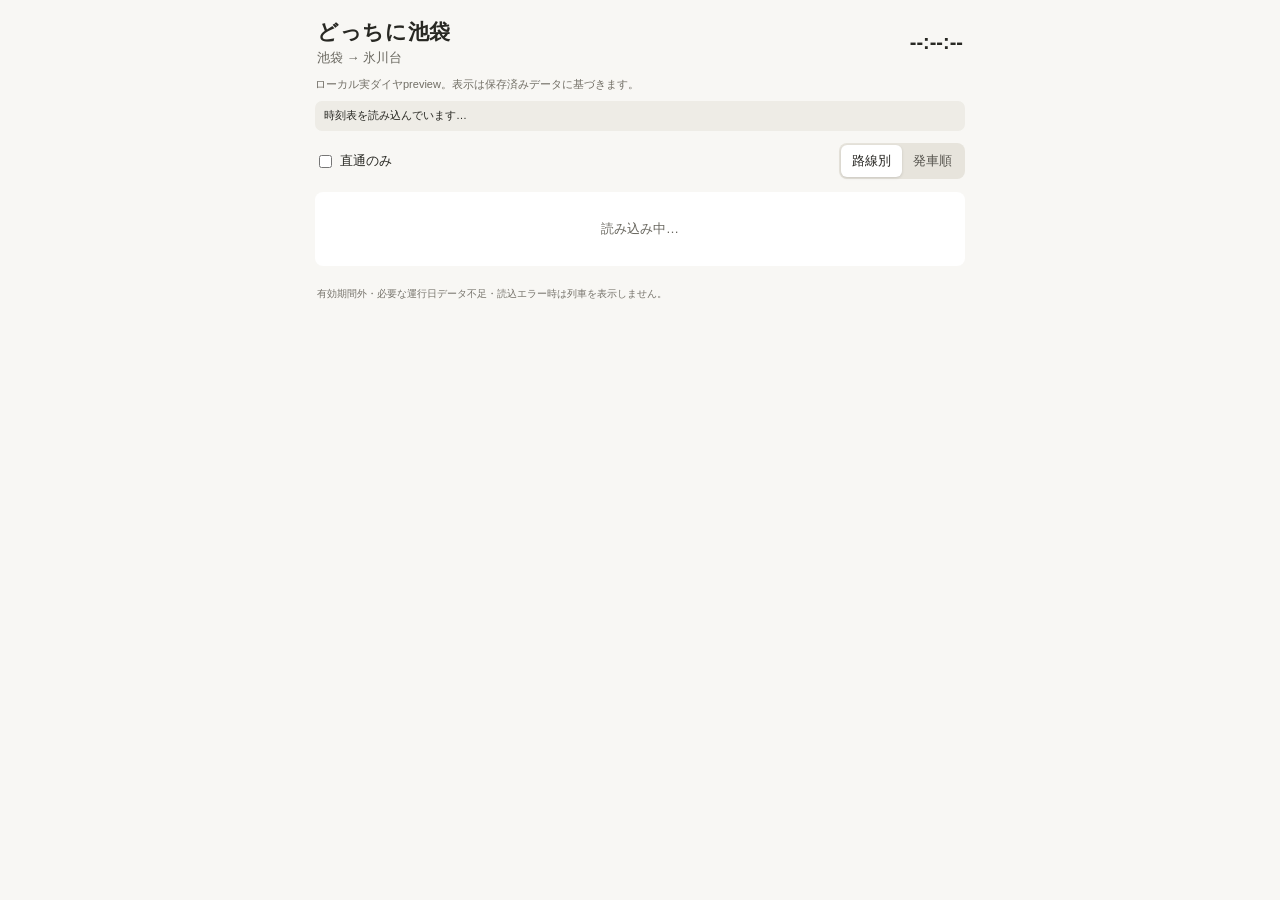
==== _local_preview/index.html @ 54774311 "実ダイヤpreview再構築とダイヤ有効期間・期限切れ対策 ・previewソースをGit管理下に再構築し、実データはローカルに分離 ・ダイヤ適用期間表示と期限切れ時の安全停止を実装 ・運行日データの" ====
<!doctype html>
<html lang="ja">
<head>
  <meta charset="utf-8">
  <meta name="viewport" content="width=device-width, initial-scale=1, viewport-fit=cover">
  <meta name="theme-color" content="#f8f7f4">
  <title>どっちに池袋 — ローカル実ダイヤpreview</title>
  <link rel="stylesheet" href="preview.css">
  <script type="module" src="preview.js"></script>
</head>
<body>
  <main>
    <header class="top"><div><h1>どっちに池袋</h1><p>池袋 → 氷川台</p></div><time id="clock">--:--:--</time></header>
    <p class="local-note">ローカル実ダイヤpreview。表示は保存済みデータに基づきます。</p>
    <div id="timetable-status" class="status" role="status" aria-live="polite">時刻表を読み込んでいます…</div>
    <section class="controls" aria-label="列車表示設定">
      <label><input id="direct-only" type="checkbox"> 直通のみ</label>
      <div class="toggle" role="group" aria-label="表示順">
        <button id="mode-line" type="button" aria-pressed="true">路線別</button>
        <button id="mode-departure" type="button" aria-pressed="false">発車順</button>
      </div>
    </section>
    <section id="board" aria-live="off"><p class="empty">読み込み中…</p></section>
    <footer>有効期間外・必要な運行日データ不足・読込エラー時は列車を表示しません。</footer>
  </main>
</body>
</html>
---- _local_preview/preview.css ----
:root { color-scheme: light; font-family: -apple-system, BlinkMacSystemFont, "Hiragino Kaku Gothic ProN", sans-serif; color: #282823; background: #f8f7f4; }
* { box-sizing: border-box; }
body { margin: 0; padding: max(14px, env(safe-area-inset-top)) 14px max(20px, env(safe-area-inset-bottom)); }
main { width: min(100%, 650px); margin: 0 auto; }
.top { display: flex; align-items: center; justify-content: space-between; gap: 12px; padding: 4px 2px 10px; }
h1 { margin: 0; font-size: 21px; letter-spacing: .03em; }
.top p { margin: 3px 0 0; color: #69675f; font-size: 13px; }
#clock { font-variant-numeric: tabular-nums; font-size: 20px; font-weight: 700; }
.local-note { margin: 0 0 9px; color: #716e65; font-size: 11px; }
.status { min-height: 30px; padding: 7px 9px; border-radius: 7px; background: #eeece6; font-size: 11px; line-height: 1.4; }
.status[data-state="warning"], .status[data-state="error"] { color: #772b19; background: #f8e7df; }
.controls { display: flex; justify-content: space-between; align-items: center; gap: 10px; margin: 12px 0; font-size: 13px; }
.controls label { display: flex; align-items: center; gap: 5px; }
.toggle { display: flex; padding: 2px; border-radius: 8px; background: #e7e4dc; }
button { border: 0; border-radius: 6px; padding: 7px 11px; color: #55534d; background: transparent; font: inherit; }
button[aria-pressed="true"] { color: #24231f; background: white; box-shadow: 0 1px 3px #0002; }
.line { margin: 13px 0 17px; }
.line-title { margin: 0 0 7px 2px; color: #66635c; font-size: 12px; font-weight: 700; }
.train { --line-color: #777; display: grid; grid-template-columns: minmax(0, 1fr) auto auto; align-items: center; gap: 10px; margin: 7px 0; padding: 10px 11px; border-left: 4px solid var(--line-color); border-radius: 9px; background: #fff; box-shadow: 0 1px 3px #0000000c; }
.train.best { background: #fff8df; }
.route { color: var(--line-color); font-size: 11px; font-weight: 700; }
.depart { margin-top: 3px; font-size: 18px; font-weight: 700; font-variant-numeric: tabular-nums; }
.kind { font-size: 11px; font-weight: 500; }
.sub { margin-top: 3px; color: #6e6b64; font-size: 11px; }
.arrival { text-align: right; font-size: 16px; font-weight: 700; font-variant-numeric: tabular-nums; }
.tiny { color: #77746c; font-size: 9px; text-align: right; }
.count { min-width: 57px; text-align: center; font-size: 17px; font-weight: 700; font-variant-numeric: tabular-nums; }
.count.red { color: #ba281b; }
.bestmark { display: inline-block; margin-left: 5px; color: #856514; font-size: 10px; font-weight: 700; }
.empty { padding: 28px 12px; border-radius: 8px; background: #fff; text-align: center; color: #69675f; font-size: 13px; }
footer { margin: 20px 2px 0; color: #77746c; font-size: 10px; line-height: 1.5; }
@media (max-width: 390px) { body { padding-right: 10px; padding-left: 10px; } .train { gap: 7px; padding: 9px; } .depart { font-size: 16px; } .count { min-width: 50px; font-size: 15px; } }
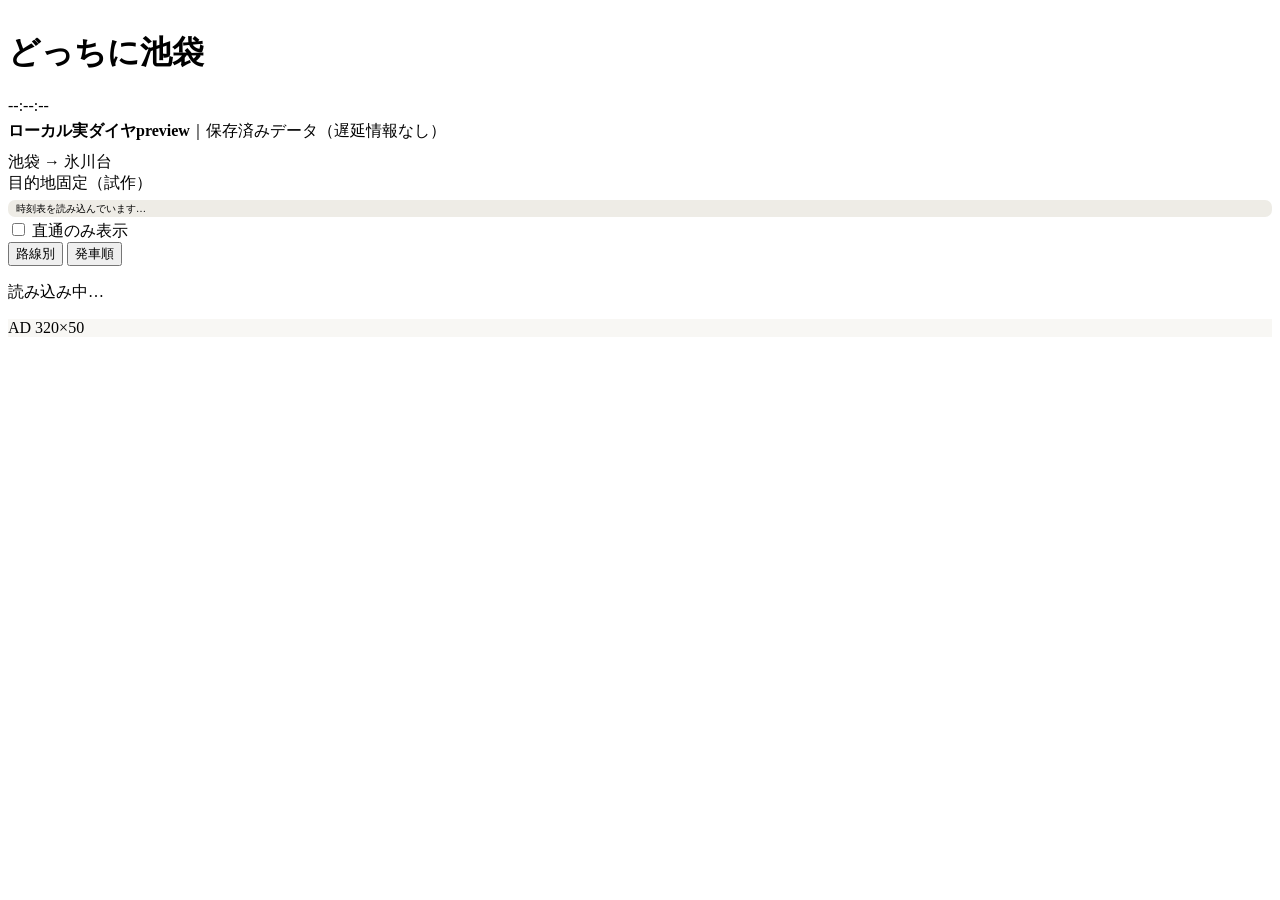
==== commit ceae5ca7: "実ダイヤpreviewのUI統合とiPhone表示最適化 ・公開モック準拠のコンパクトなレイアウトを実ダイヤpreviewへ統合 ・広告プレースホルダーとsafe area対応を維持 ・縦方向の余白を" ====
--- a/_local_preview/index.html
+++ b/_local_preview/index.html
@@ -5,23 +5,39 @@
   <meta name="viewport" content="width=device-width, initial-scale=1, viewport-fit=cover">
   <meta name="theme-color" content="#f8f7f4">
   <title>どっちに池袋 — ローカル実ダイヤpreview</title>
+  <link rel="stylesheet" href="styles.css">
   <link rel="stylesheet" href="preview.css">
   <script type="module" src="preview.js"></script>
 </head>
 <body>
   <main>
-    <header class="top"><div><h1>どっちに池袋</h1><p>池袋 → 氷川台</p></div><time id="clock">--:--:--</time></header>
-    <p class="local-note">ローカル実ダイヤpreview。表示は保存済みデータに基づきます。</p>
+    <header class="top"><div><h1 class="brand">どっちに池袋</h1></div><time id="clock" class="clock">--:--:--</time></header>
+    <div class="demo"><strong>ローカル実ダイヤpreview</strong>｜保存済みデータ（遅延情報なし）</div>
+    <div class="selectbox"><div class="route-display">池袋 → 氷川台</div><div class="hint">目的地固定（試作）</div></div>
     <div id="timetable-status" class="status" role="status" aria-live="polite">時刻表を読み込んでいます…</div>
-    <section class="controls" aria-label="列車表示設定">
-      <label><input id="direct-only" type="checkbox"> 直通のみ</label>
-      <div class="toggle" role="group" aria-label="表示順">
-        <button id="mode-line" type="button" aria-pressed="true">路線別</button>
-        <button id="mode-departure" type="button" aria-pressed="false">発車順</button>
+    <details id="payload-metadata" class="payload-metadata" hidden>
+      <summary>時刻表データの詳細</summary>
+      <dl>
+        <div><dt>列車を表示しない条件</dt><dd>有効期間外・必要な運行日データ不足・読込エラー時は古い列車を表示しません。</dd></div>
+        <div><dt>payload適用期間</dt><dd id="meta-application-period"></dd></div>
+        <div><dt>payload生成日時</dt><dd id="meta-generated-at"></dd></div>
+        <div><dt>GTFSダイヤ有効期間</dt><dd id="meta-feed-period"></dd></div>
+        <div><dt>GTFS元データ更新日時</dt><dd id="meta-gtfs-updated"></dd></div>
+        <div><dt>ODPT元データ更新日時</dt><dd id="meta-odpt-updated"></dd></div>
+        <div><dt>Webアプリbuild日時</dt><dd id="meta-webapp-built"></dd></div>
+      </dl>
+    </details>
+    <section>
+      <div class="controls">
+        <label class="filter"><input id="direct-only" type="checkbox"> 直通のみ表示</label>
+        <div class="toggle" role="group" aria-label="表示順">
+          <button id="mode-line" class="sel" type="button" aria-pressed="true">路線別</button>
+          <button id="mode-departure" type="button" aria-pressed="false">発車順</button>
+        </div>
       </div>
+      <div id="board" aria-live="off"><p class="empty">読み込み中…</p></div>
     </section>
-    <section id="board" aria-live="off"><p class="empty">読み込み中…</p></section>
-    <footer>有効期間外・必要な運行日データ不足・読込エラー時は列車を表示しません。</footer>
   </main>
+  <div class="ad-dock"><aside class="ad-placeholder" aria-label="広告スペース（仮）">AD 320×50</aside></div>
 </body>
 </html>
--- a/_local_preview/preview.css
+++ b/_local_preview/preview.css
@@ -1,32 +1,45 @@
-:root { color-scheme: light; font-family: -apple-system, BlinkMacSystemFont, "Hiragino Kaku Gothic ProN", sans-serif; color: #282823; background: #f8f7f4; }
-* { box-sizing: border-box; }
-body { margin: 0; padding: max(14px, env(safe-area-inset-top)) 14px max(20px, env(safe-area-inset-bottom)); }
-main { width: min(100%, 650px); margin: 0 auto; }
-.top { display: flex; align-items: center; justify-content: space-between; gap: 12px; padding: 4px 2px 10px; }
-h1 { margin: 0; font-size: 21px; letter-spacing: .03em; }
-.top p { margin: 3px 0 0; color: #69675f; font-size: 13px; }
-#clock { font-variant-numeric: tabular-nums; font-size: 20px; font-weight: 700; }
-.local-note { margin: 0 0 9px; color: #716e65; font-size: 11px; }
-.status { min-height: 30px; padding: 7px 9px; border-radius: 7px; background: #eeece6; font-size: 11px; line-height: 1.4; }
-.status[data-state="warning"], .status[data-state="error"] { color: #772b19; background: #f8e7df; }
-.controls { display: flex; justify-content: space-between; align-items: center; gap: 10px; margin: 12px 0; font-size: 13px; }
-.controls label { display: flex; align-items: center; gap: 5px; }
-.toggle { display: flex; padding: 2px; border-radius: 8px; background: #e7e4dc; }
-button { border: 0; border-radius: 6px; padding: 7px 11px; color: #55534d; background: transparent; font: inherit; }
-button[aria-pressed="true"] { color: #24231f; background: white; box-shadow: 0 1px 3px #0002; }
-.line { margin: 13px 0 17px; }
-.line-title { margin: 0 0 7px 2px; color: #66635c; font-size: 12px; font-weight: 700; }
-.train { --line-color: #777; display: grid; grid-template-columns: minmax(0, 1fr) auto auto; align-items: center; gap: 10px; margin: 7px 0; padding: 10px 11px; border-left: 4px solid var(--line-color); border-radius: 9px; background: #fff; box-shadow: 0 1px 3px #0000000c; }
-.train.best { background: #fff8df; }
-.route { color: var(--line-color); font-size: 11px; font-weight: 700; }
-.depart { margin-top: 3px; font-size: 18px; font-weight: 700; font-variant-numeric: tabular-nums; }
-.kind { font-size: 11px; font-weight: 500; }
-.sub { margin-top: 3px; color: #6e6b64; font-size: 11px; }
-.arrival { text-align: right; font-size: 16px; font-weight: 700; font-variant-numeric: tabular-nums; }
-.tiny { color: #77746c; font-size: 9px; text-align: right; }
-.count { min-width: 57px; text-align: center; font-size: 17px; font-weight: 700; font-variant-numeric: tabular-nums; }
-.count.red { color: #ba281b; }
-.bestmark { display: inline-block; margin-left: 5px; color: #856514; font-size: 10px; font-weight: 700; }
-.empty { padding: 28px 12px; border-radius: 8px; background: #fff; text-align: center; color: #69675f; font-size: 13px; }
-footer { margin: 20px 2px 0; color: #77746c; font-size: 10px; line-height: 1.5; }
-@media (max-width: 390px) { body { padding-right: 10px; padding-left: 10px; } .train { gap: 7px; padding: 9px; } .depart { font-size: 16px; } .count { min-width: 50px; font-size: 15px; } }
+/* Preview-only state and metadata additions layered over the public mock styles. */
+main { padding-top: 2px; }
+.demo { margin-top: 3px; margin-bottom: 3px; padding-top: 3px; padding-bottom: 3px; }
+.selectbox { min-height: 38px; padding-top: 4px; padding-bottom: 4px; }
+.status {
+  min-height: 0;
+  margin: 2px 0 0;
+  padding: 2px 8px;
+  border-radius: 7px;
+  background: #eeece6;
+  font-size: 10px;
+  line-height: 1.35;
+}
+.status[data-state="ok"] {
+  overflow: hidden;
+  color: #59636c;
+  white-space: nowrap;
+  text-overflow: ellipsis;
+}
+.status[data-state="warning"], .status[data-state="error"] {
+  color: #772b19;
+  background: #f8e7df;
+  white-space: normal;
+  overflow-wrap: anywhere;
+}
+.payload-metadata { margin: 1px 2px 0; color: #59636c; font-size: 10px; }
+.payload-metadata summary { width: fit-content; cursor: pointer; }
+.payload-metadata dl { margin: 4px 0 0; padding: 6px 8px; border-radius: 6px; background: #fff; }
+.payload-metadata dl > div { display: flex; gap: 6px; margin: 2px 0; }
+.payload-metadata dt { flex: 0 0 132px; font-weight: 700; }
+.payload-metadata dd { min-width: 0; margin: 0; overflow-wrap: anywhere; font-variant-numeric: tabular-nums; }
+.controls { margin-top: 3px; margin-bottom: 1px; }
+.ad-dock { background: #f8f7f4; }
+.ad-placeholder { flex-basis: 320px; }
+@supports (-webkit-touch-callout: none) {
+  @media (max-width: 599px) {
+    .top {
+      position: sticky;
+      top: 0;
+      z-index: 20;
+      padding: env(safe-area-inset-top, 0px) 2px 4px;
+      background: #f8f7f4;
+    }
+  }
+}
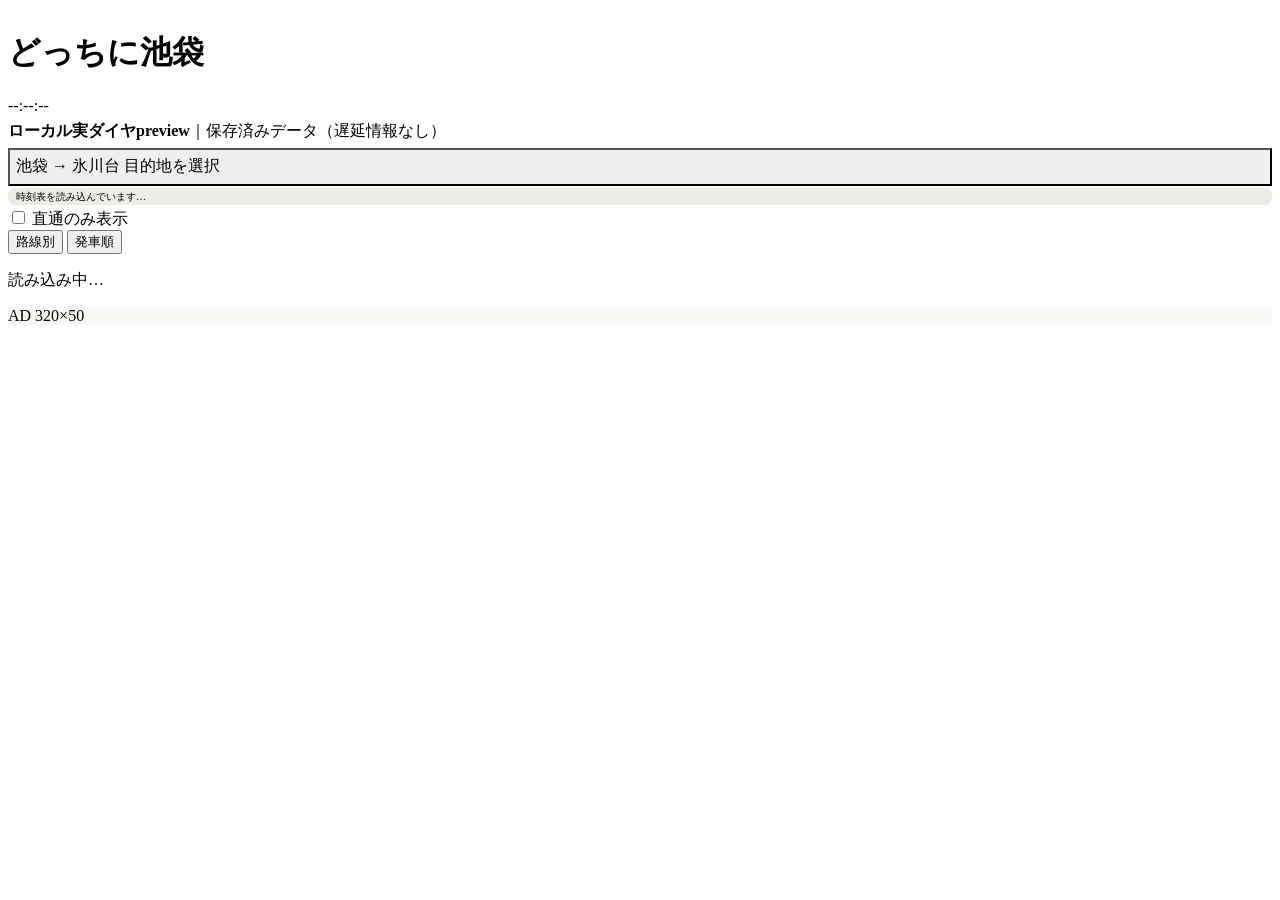
==== commit edda7b06: "8駅の目的地選択と実ダイヤ切替に対応（T14 Phase 4A） ・並走区間8駅の目的地選択モーダルを追加 ・8駅分のpayloadを一括生成・検証し、安全に切替 ・連続切替・データ不正・期限切れ時の" ====
--- a/_local_preview/index.html
+++ b/_local_preview/index.html
@@ -13,7 +13,11 @@
   <main>
     <header class="top"><div><h1 class="brand">どっちに池袋</h1></div><time id="clock" class="clock">--:--:--</time></header>
     <div class="demo"><strong>ローカル実ダイヤpreview</strong>｜保存済みデータ（遅延情報なし）</div>
-    <div class="selectbox"><div class="route-display">池袋 → 氷川台</div><div class="hint">目的地固定（試作）</div></div>
+    <button id="destination-trigger" class="selectbox destination-trigger" type="button"
+      aria-haspopup="dialog" aria-controls="destination-dialog">
+      <span id="route-display" class="route-display">池袋 → 氷川台</span>
+      <span class="hint">目的地を選択</span>
+    </button>
     <div id="timetable-status" class="status" role="status" aria-live="polite">時刻表を読み込んでいます…</div>
     <details id="payload-metadata" class="payload-metadata" hidden>
       <summary>時刻表データの詳細</summary>
@@ -38,6 +42,14 @@
       <div id="board" aria-live="off"><p class="empty">読み込み中…</p></div>
     </section>
   </main>
+  <dialog id="destination-dialog" class="destination-dialog" aria-labelledby="destination-dialog-title">
+    <div class="destination-dialog-head">
+      <h2 id="destination-dialog-title">目的地を選択</h2>
+      <button id="destination-close" class="destination-close" type="button">閉じる</button>
+    </div>
+    <p class="destination-dialog-description">池袋からの停車順</p>
+    <ul id="destination-list" class="destination-list" aria-label="目的地一覧"></ul>
+  </dialog>
   <div class="ad-dock"><aside class="ad-placeholder" aria-label="広告スペース（仮）">AD 320×50</aside></div>
 </body>
 </html>
--- a/_local_preview/preview.css
+++ b/_local_preview/preview.css
@@ -2,6 +2,70 @@
 main { padding-top: 2px; }
 .demo { margin-top: 3px; margin-bottom: 3px; padding-top: 3px; padding-bottom: 3px; }
 .selectbox { min-height: 38px; padding-top: 4px; padding-bottom: 4px; }
+.destination-trigger {
+  width: 100%;
+  font: inherit;
+  color: inherit;
+  text-align: left;
+  cursor: pointer;
+  appearance: none;
+  -webkit-appearance: none;
+}
+.destination-dialog {
+  width: min(420px, calc(100vw - env(safe-area-inset-left, 0px) - env(safe-area-inset-right, 0px) - 24px));
+  max-width: none;
+  max-height: calc(100vh - env(safe-area-inset-top, 0px) - env(safe-area-inset-bottom, 0px) - 24px);
+  max-height: calc(100dvh - env(safe-area-inset-top, 0px) - env(safe-area-inset-bottom, 0px) - 24px);
+  margin: auto;
+  padding: 16px;
+  border: 1px solid #d8dddf;
+  border-radius: 14px;
+  color: #25292e;
+  background: #f8f7f4;
+  box-shadow: 0 12px 36px #18212b38;
+  overflow-y: auto;
+  overscroll-behavior: contain;
+}
+.destination-dialog::backdrop { background: #17212b80; }
+.destination-dialog-head { display: flex; align-items: center; justify-content: space-between; gap: 12px; }
+.destination-dialog h2 { margin: 0; font-size: 17px; line-height: 1.25; }
+.destination-close {
+  min-height: 40px;
+  border: 0;
+  border-radius: 8px;
+  padding: 6px 10px;
+  color: #384958;
+  background: #e9eced;
+  font: inherit;
+  font-size: 12px;
+  cursor: pointer;
+}
+.destination-dialog-description { margin: 10px 0 5px; color: #68727a; font-size: 11px; }
+.destination-list { display: grid; gap: 4px; margin: 0; padding: 0; list-style: none; }
+.destination-option {
+  display: flex;
+  align-items: center;
+  justify-content: space-between;
+  width: 100%;
+  min-height: 44px;
+  border: 1px solid #e2e5e6;
+  border-radius: 9px;
+  padding: 7px 11px;
+  color: #25292e;
+  background: #fff;
+  font: inherit;
+  font-size: 14px;
+  font-weight: 650;
+  text-align: left;
+  cursor: pointer;
+}
+.destination-option[aria-pressed="true"] {
+  border-color: #526c82;
+  background: #edf3f7;
+  box-shadow: inset 3px 0 #526c82;
+}
+.destination-option-state { color: #38576c; font-size: 11px; font-weight: 700; }
+body.destination-modal-open { overflow: hidden; }
 .status {
   min-height: 0;
   margin: 2px 0 0;
@@ -32,6 +96,13 @@
 .controls { margin-top: 3px; margin-bottom: 1px; }
 .ad-dock { background: #f8f7f4; }
 .ad-placeholder { flex-basis: 320px; }
+.type-label { display: inline; }
+.type-destination { display: inline-flex; flex: 0 0 auto; gap: 4px; white-space: nowrap; }
+.destination-label { min-width: 0; }
+.type-normal { color: #55565B; font-weight: 600; }
+.type-express, .type-brand { color: #B84E49; font-weight: 800; }
+.type-supplement { color: #68727a; font-weight: 500; }
+.type-unknown { color: #737b84; font-weight: 500; }
 @supports (-webkit-touch-callout: none) {
   @media (max-width: 599px) {
     .top {
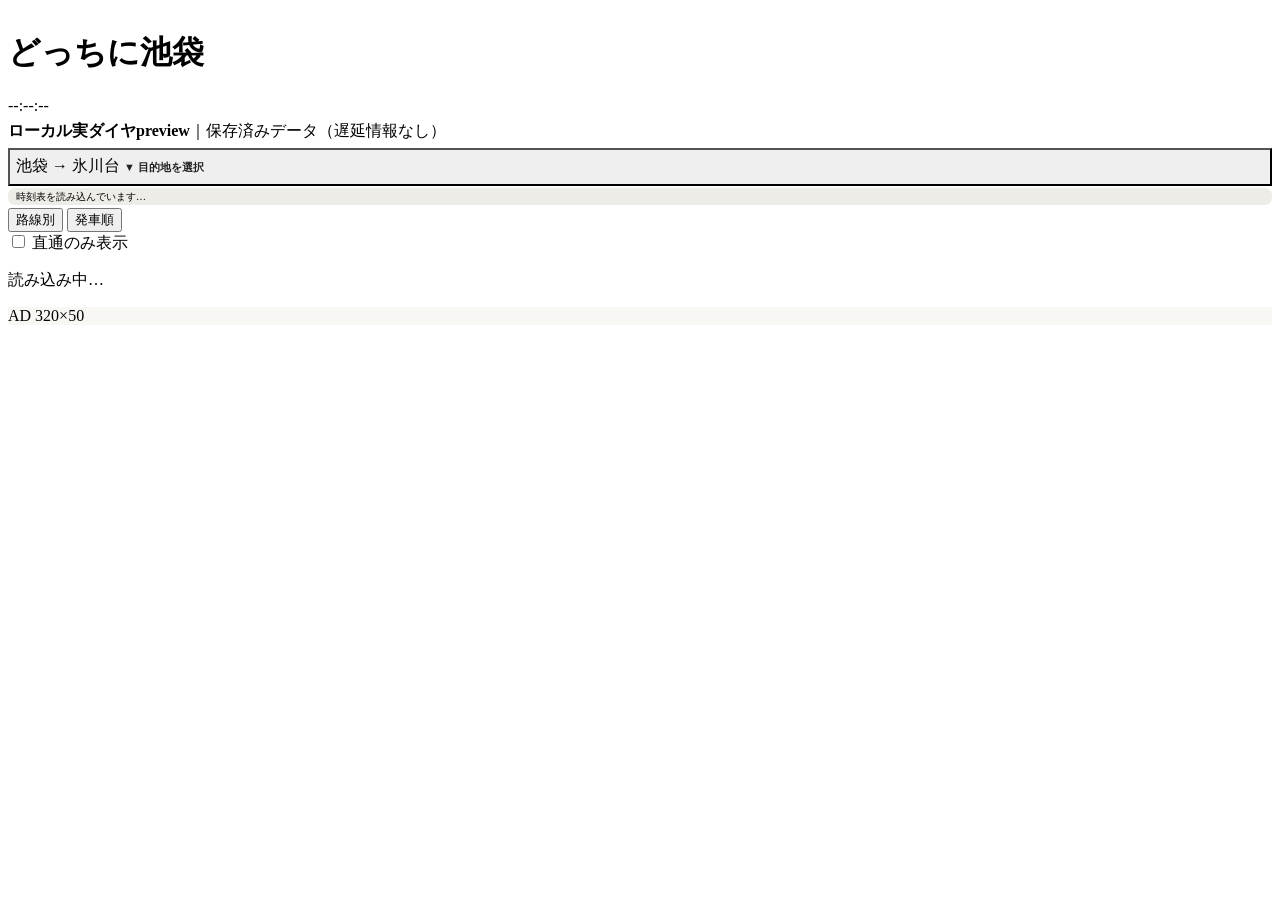
==== commit 577c2d40: "列車カードと操作UIのレイアウト改善（T17） ・発車順を初期表示にし、表示モードの保存・復元に対応 ・操作エリアの優先順位と目的地選択案内を改善 ・発車・到着時刻のフォントと3列の上下位置を統一 ・" ====
--- a/_local_preview/index.html
+++ b/_local_preview/index.html
@@ -16,7 +16,7 @@
     <button id="destination-trigger" class="selectbox destination-trigger" type="button"
       aria-haspopup="dialog" aria-controls="destination-dialog">
       <span id="route-display" class="route-display">池袋 → 氷川台</span>
-      <span class="hint">目的地を選択</span>
+      <span class="hint">▼ 目的地を選択</span>
     </button>
     <div id="timetable-status" class="status" role="status" aria-live="polite">時刻表を読み込んでいます…</div>
     <details id="payload-metadata" class="payload-metadata" hidden>
@@ -33,11 +33,11 @@
     </details>
     <section>
       <div class="controls">
+        <div class="toggle" role="group" aria-label="表示順">
+          <button id="mode-line" type="button" aria-pressed="false">路線別</button>
+          <button id="mode-departure" class="sel" type="button" aria-pressed="true">発車順</button>
+        </div>
         <label class="filter"><input id="direct-only" type="checkbox"> 直通のみ表示</label>
-        <div class="toggle" role="group" aria-label="表示順">
-          <button id="mode-line" class="sel" type="button" aria-pressed="true">路線別</button>
-          <button id="mode-departure" type="button" aria-pressed="false">発車順</button>
-        </div>
       </div>
       <div id="board" aria-live="off"><p class="empty">読み込み中…</p></div>
     </section>
--- a/_local_preview/preview.css
+++ b/_local_preview/preview.css
@@ -94,11 +94,52 @@
 .payload-metadata dt { flex: 0 0 132px; font-weight: 700; }
 .payload-metadata dd { min-width: 0; margin: 0; overflow-wrap: anywhere; font-variant-numeric: tabular-nums; }
 .controls { margin-top: 3px; margin-bottom: 1px; }
+.controls > .toggle { order: 0; }
+.controls > .filter { order: 1; }
+.hint {
+  display: inline-flex;
+  align-items: center;
+  gap: 3px;
+  flex: 0 0 auto;
+  color: #222;
+  font-size: 11px;
+  font-weight: 750;
+}
 .ad-dock { background: #f8f7f4; }
 .ad-placeholder { flex-basis: 320px; }
+.train {
+  grid-template-columns: minmax(0, 1fr) 72px 56px;
+  gap: 3px;
+  padding-left: 13px;
+  padding-right: 6px;
+  align-items: start;
+}
+.depart { margin-top: 4px; column-gap: 3px; }
+.depart > .time-value, .arrival.time-value {
+  font-family: inherit;
+  font-size: 15px;
+  font-weight: 800;
+  line-height: 1.1;
+  letter-spacing: normal;
+  font-variant-numeric: tabular-nums;
+  white-space: nowrap;
+}
+.sub { margin-top: 6px; font-size: 12px; line-height: 1.15; font-weight: 400; }
+.countwrap, .arrival-wrap { display: flex; flex-direction: column; align-items: center; text-align: center; }
+.countwrap .minitxt, .arrival-caption { text-align: center; }
+.countwrap .count, .arrival-wrap .arrival { margin-top: 4px; }
+.arrival { text-align: center; }
 .type-label { display: inline; }
-.type-destination { display: inline-flex; flex: 0 0 auto; gap: 4px; white-space: nowrap; }
-.destination-label { min-width: 0; }
+.type-destination {
+  display: inline-flex;
+  flex: 0 1 auto;
+  min-width: 0;
+  max-width: 100%;
+  flex-wrap: wrap;
+  gap: 4px;
+  white-space: normal;
+}
+.type-label, .destination-label { min-width: 0; overflow-wrap: anywhere; }
 .type-normal { color: #55565B; font-weight: 600; }
 .type-express, .type-brand { color: #B84E49; font-weight: 800; }
 .type-supplement { color: #68727a; font-weight: 500; }
@@ -114,3 +155,8 @@
     }
   }
 }
+
+@media (max-width: 359px) {
+  .train { grid-template-columns: minmax(0, 1fr) 72px 54px; padding-left: 13px; padding-right: 6px; }
+  .sub { font-size: 11px; }
+}
